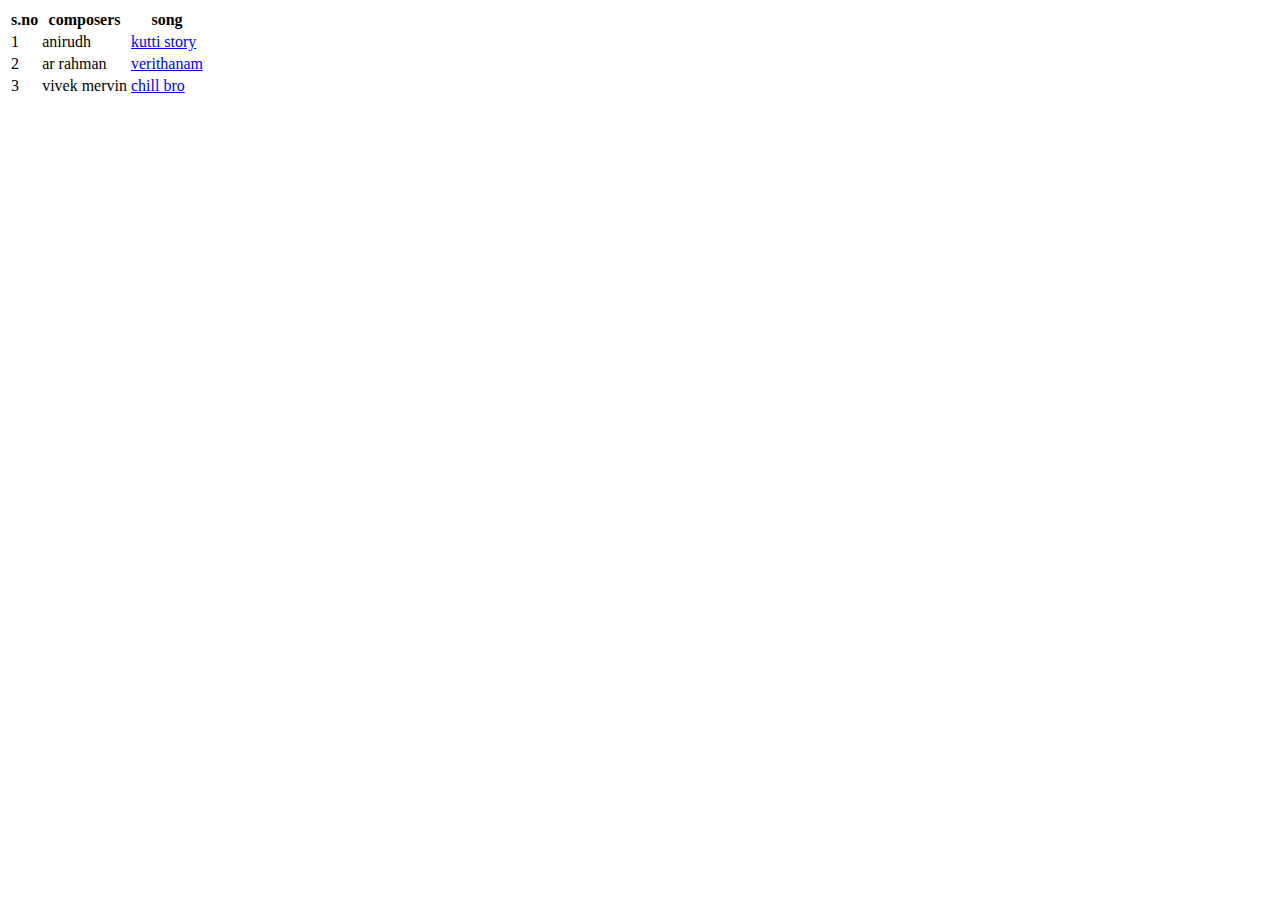
==== table.html @ 1f26c701 "table" ====
<!DOCTYPE html>
<html lang="en" dir="ltr">
  <head>
    <meta charset="utf-8">
    <title>table</title>
  </head>
  <body>
  <table>
    <thead>
      <tr>
        <th>s.no</th>
        <th>composers</th>
        <th>song</th>
      </tr>
      <tbody>
        <tr>
          <td>1</td>
          <td>anirudh</td>
          <td> <a href="https://www.youtube.com/watch?v=gjnrtCKZqYg">kutti story </a> </td>
        </tr>
        <tr>
          <td>2</td>
          <td>ar rahman</td>
          <td> <a href="https://www.youtube.com/watch?v=rtd_VveAEaI">verithanam </a> </td>
        </tr>
        <tr>
          <td>3</td>
          <td>vivek mervin</td>
          <td> <a href="https://www.youtube.com/watch?v=pHxz8l1iWU4"> chill bro </a> </td>
        </tr>
      </tbody>
    </thead>
  </table>
  </body>
</html>
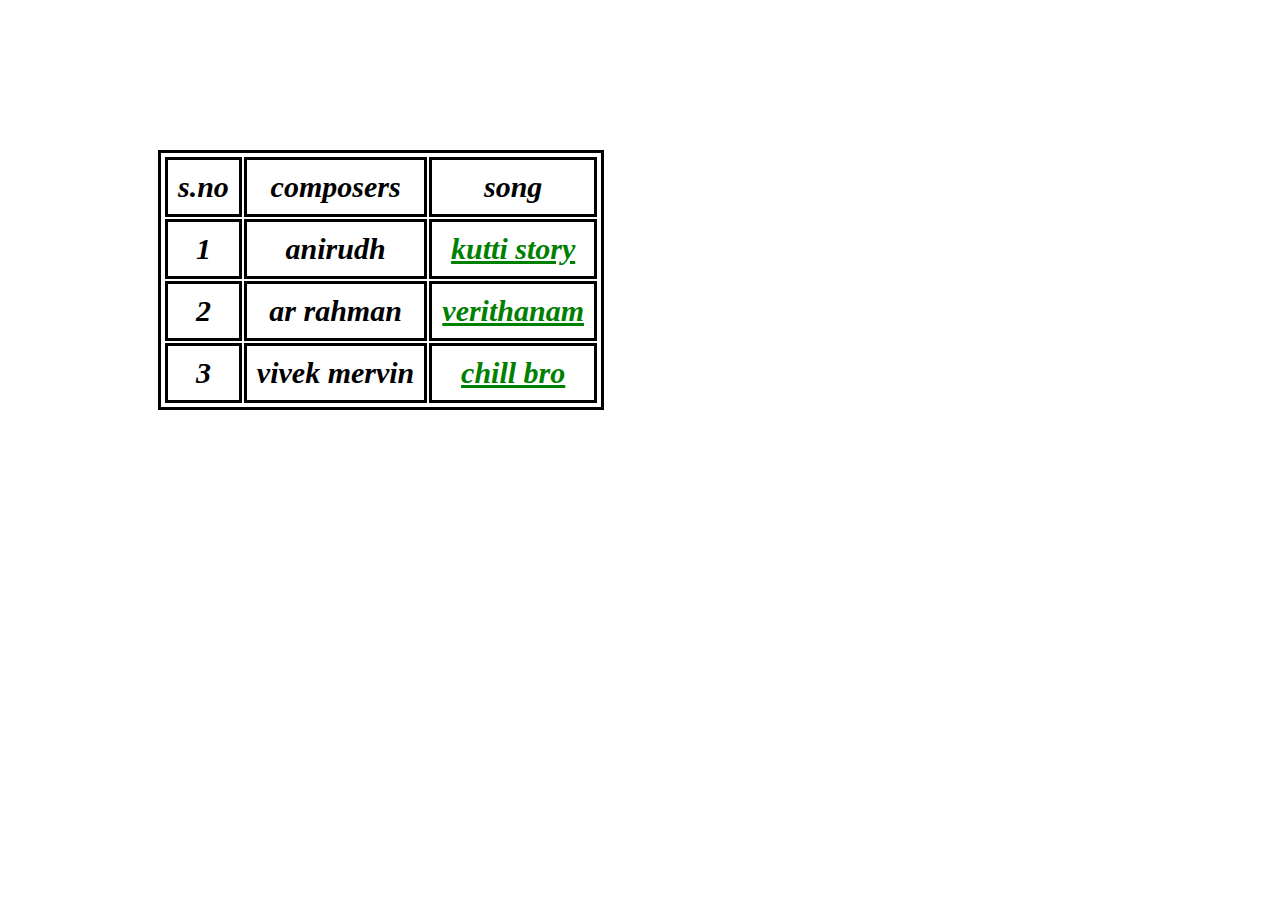
==== commit 0a20a328: "saved all" ====
--- a/table.html
+++ b/table.html
@@ -3,6 +3,7 @@
   <head>
     <meta charset="utf-8">
     <title>table</title>
+    <link rel="stylesheet" href="style.css">
   </head>
   <body>
   <table>
--- a/style.css
+++ b/style.css
@@ -0,0 +1,40 @@
+a {
+  color: green;
+}
+a:hover{
+  color: orange;
+}
+ th , td{
+   text-align: center;
+   font-style: italic;
+   font-size: 30px;
+   font-weight: bolder;
+  border:3px solid black;
+  padding: 10px;
+}
+table{
+  padding: 2px;
+  border: 3px solid black;
+  margin: 150px;
+  }
+h1 {
+  color: #23b8cc;
+  text-align: center;
+  font-size: 50px;
+  font-weight: bold;
+}
+h2{
+  color: #23b8cc;
+  text-align: center;
+  font-size: 30px;
+  font-weight: bold;
+}
+h5{
+  text-align: right;
+  font-style: italic;
+  font-size: 20px;
+}
+h3{
+  font-family: arial;
+  font-style: oblique;
+  font-size: 35px;
